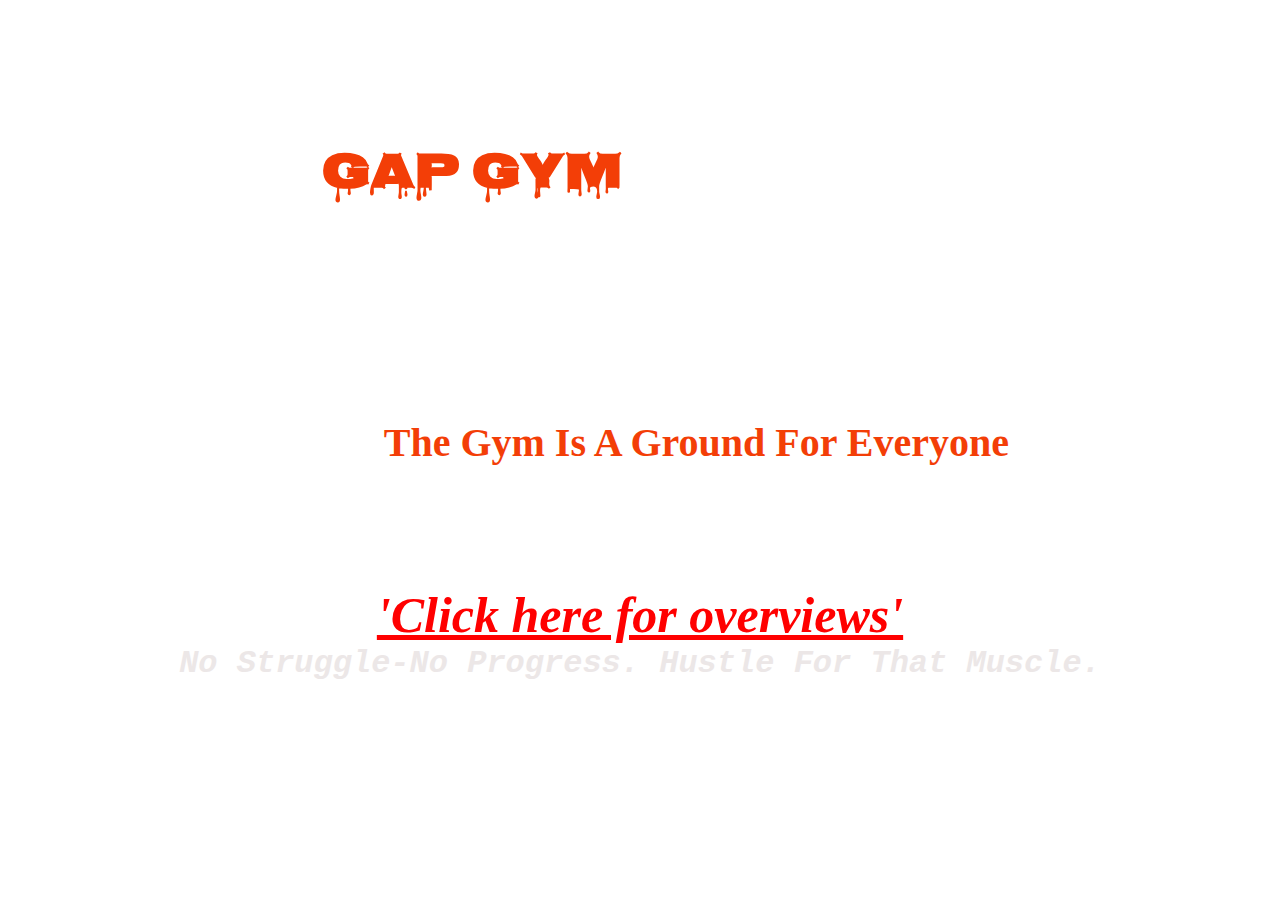
==== index.html @ 49ce4e02 "modify file" ====
<!DOCTYPE html>
<html>

<head>
  <meta charset="utf-8">
  <meta name="viewport" content="width=device-width">
  <link rel="stylesheet" href="https://fonts.googleapis.com/css?family=Work+Sans">
  <link rel="stylesheet" type="text/css" href="project.css">
  <title>GAPtheGYM</title>
</head>

<body id="body">
  <div id="content" >
    <nav>
      <ul>
        <li><a href="#html">Home</a></li>
        <li><a href="equipment.html">Equipment</a></li>
        <li><a href="member.html">Membership</a></li>
        <li><a href="contacts.html">Contacts</a></li>
      </ul>
    </nav>
    <div class="home">
      <h1 style="margin-top:50px; margin-left: 25%">GAP GYM</h1>
      <div class="first">
       <h2 style="margin-left:17%">The Gym Is A Ground For Everyone</h2> 
      </div>
    </div>
    <footer>
        <h3><a href="https://www.quora.com/What-is-the-publics-view-of-bodybuilders" target="_blank" style="color:red; font-size:50px;"><em>'Click here for overviews'</em></a></h3>
      <h1>No Struggle-No Progress. Hustle For That Muscle.</h1></p>
      
    </footer>
  </div>

  <body>

</html>
---- project.css ----
@import url('https://fonts.googleapis.com/css?family=Nosifer&display=swap');
.home > h1:first-child {
    font-family: 'Nosifer', cursive;
    font-size: 50px;
}
#body {
    background-size: cover;
    height: 100%;
    background: url("http://getwallpapers.com/wallpaper/full/e/0/2/203053.jpg");
    /* opacity: 0.7; */
}
.logo {
    display: flex;
    justify-content: space-between;
}
.logo > img {
    border-radius: 100%;
}
.logo {
    display: flex;
    justify-content: space-between;
}
.logo > img {
    border-radius: 100%;
}
footer {
    margin-top: 120px;
    color:rgb(236, 231, 231);
    font-style: italic;
    text-align: center;
    font-family: 'Courier New', Courier, monospace;
}
footer > h3 {
    font-family: 'Turret Road', cursive;
}
nav {
    background: transparent;
    width: 100%;
    height:80px;
    /* padding: 1px; */
    /* margin:1px; */
    /* background-color: black; */
    /* position: fixed;
    width: 100%;
    overflow: hidden */
}
nav > ul {
    text-align:right;
}
nav > ul > li {
    display:inline-block;
}
nav > ul > li > a {
    padding:2px;
    margin:25px;
    margin-right:0;
    text-transform:uppercase;
    text-decoration:none;
    display:block;
    color: red;
    letter-spacing: 2px;
    font-weight: 900;
}
nav > ul > li > a:hover {
    background:grey;
    color: blue;
    padding: 15px;
    text-decoration: underline black;
}
#content > nav > ul > li > a {
    color: white;
    font-size: 20px;
}
#content > nav > ul > li > a:hover {
    color: red;
}
.home {
    /* text-align: center; */
    color:rgb(243, 62, 7);
    font-size: 100px;
    font-family: 'Abril Fatface', cursive;
}
.first {
    /* opacity: 1.0; */
    width: 60%;
    margin-top: 200px;
    margin-left: 250px;
}
.home > h1, h2, h3 {
    font-size: 40px;
}
#content > h2, h3 {
    /* background-color: white; */
}
* {
    margin:1px 1px;
}

.equipment {
    display: flex;
    margin-left: 100px;
}
.about {
    display:flex;
}
.contacts {
    background-image: url("http://getwallpapers.com/wallpaper/full/8/2/2/200314.jpg");
    background-repeat:no-repeat;
    opacity:5.5;
    filter:alpha(opacity=50);
    color:rgb(189,199,105);
    font-size:20px;
}
p {
    font-family: Cambria, Cochin, Georgia, Times, 'Times New Roman', serif;
    font-size:20px;
}
.contactbody {
    display: flex;
}
.membership {
    display: flex;
    justify-content: space-between;
    margin-left: 170px;
}
.form {
    margin-left: 250px;
}
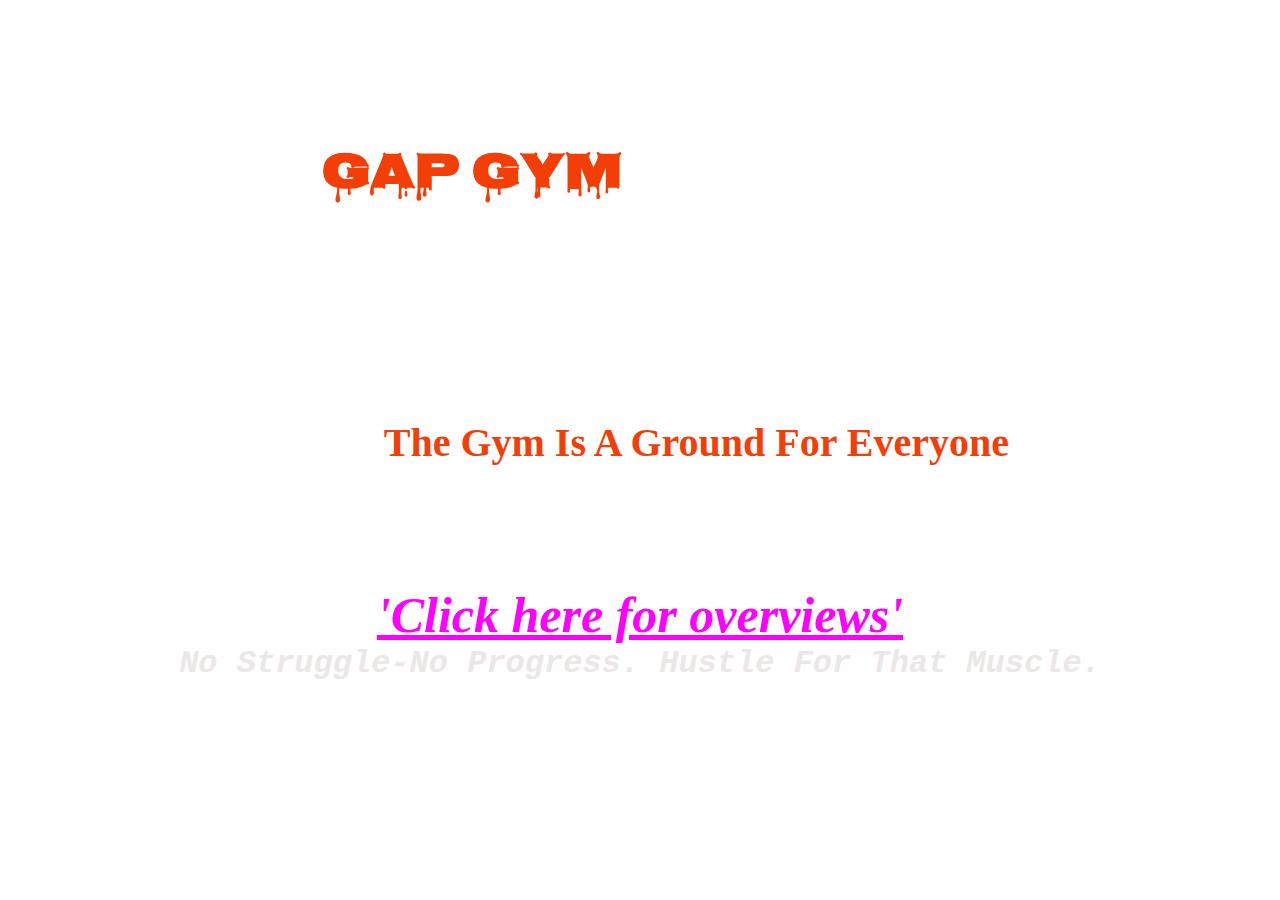
==== commit abe318cb: "Update index.html" ====
--- a/index.html
+++ b/index.html
@@ -26,12 +26,12 @@
       </div>
     </div>
     <footer>
-        <h3><a href="https://www.quora.com/What-is-the-publics-view-of-bodybuilders" target="_blank" style="color:red; font-size:50px;"><em>'Click here for overviews'</em></a></h3>
-      <h1>No Struggle-No Progress. Hustle For That Muscle.</h1></p>
+        <h3><a href="https://www.quora.com/What-is-the-publics-view-of-bodybuilders" target="_blank" style="color:magenta; font-size:50px;"><em>'Click here for overviews'</em></a></h3>
+      <h1>No Struggle-No Progress. Hustle For That Muscle.</h1>
       
     </footer>
   </div>
 
   <body>
 
-</html>+</html>
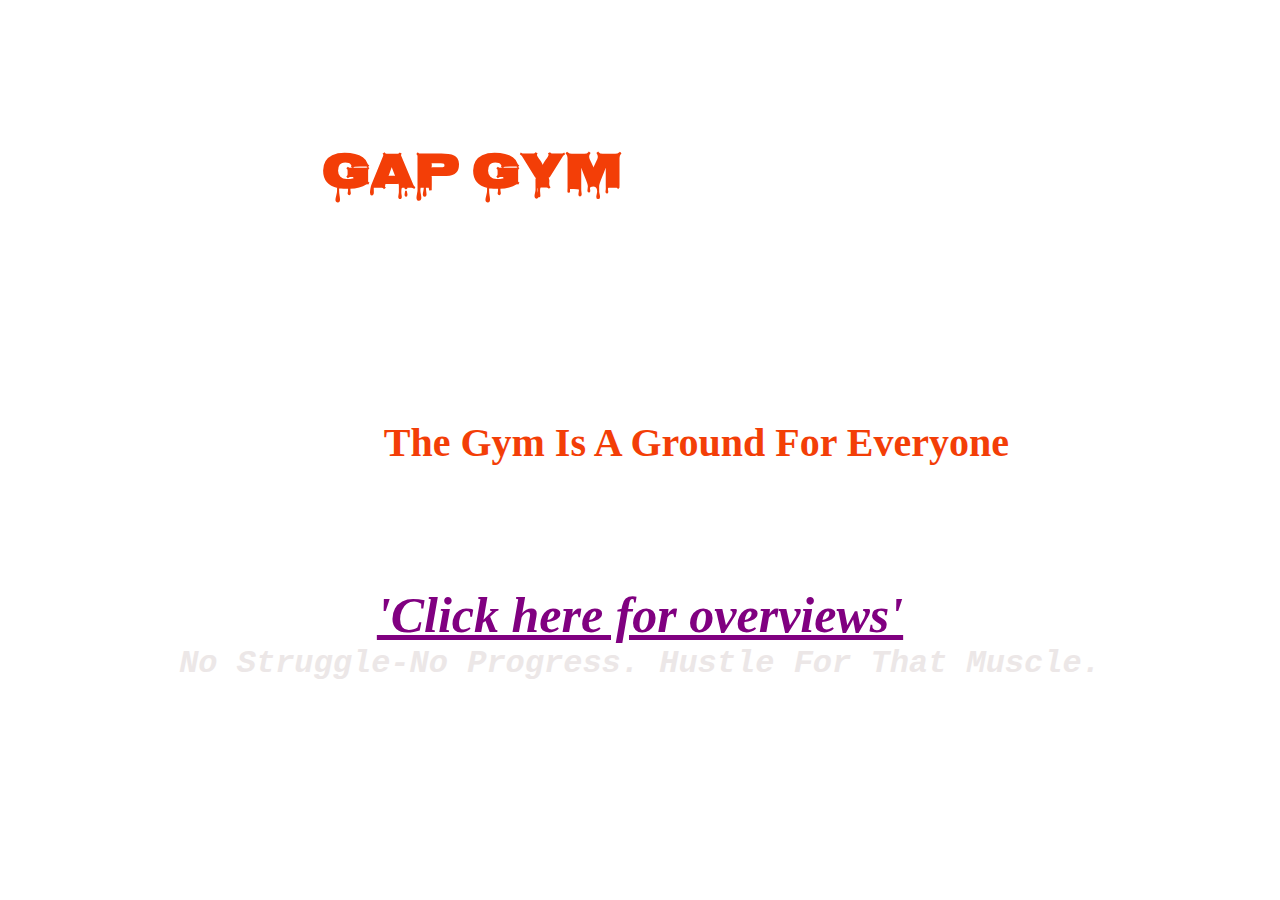
==== commit 0f2c6e13: "Update index.html" ====
--- a/index.html
+++ b/index.html
@@ -26,8 +26,8 @@
       </div>
     </div>
     <footer>
-        <h3><a href="https://www.quora.com/What-is-the-publics-view-of-bodybuilders" target="_blank" style="color:magenta; font-size:50px;"><em>'Click here for overviews'</em></a></h3>
-      <h1>No Struggle-No Progress. Hustle For That Muscle.</h1>
+        <h3><a href="https://www.quora.com/What-is-the-publics-view-of-bodybuilders" target="_blank" style="color:purple; font-size:50px;"><em>'Click here for overviews'</em></a></h3>
+      <h1>No Struggle-No Progress. Hustle For That Muscle.</h1></p>
       
     </footer>
   </div>
